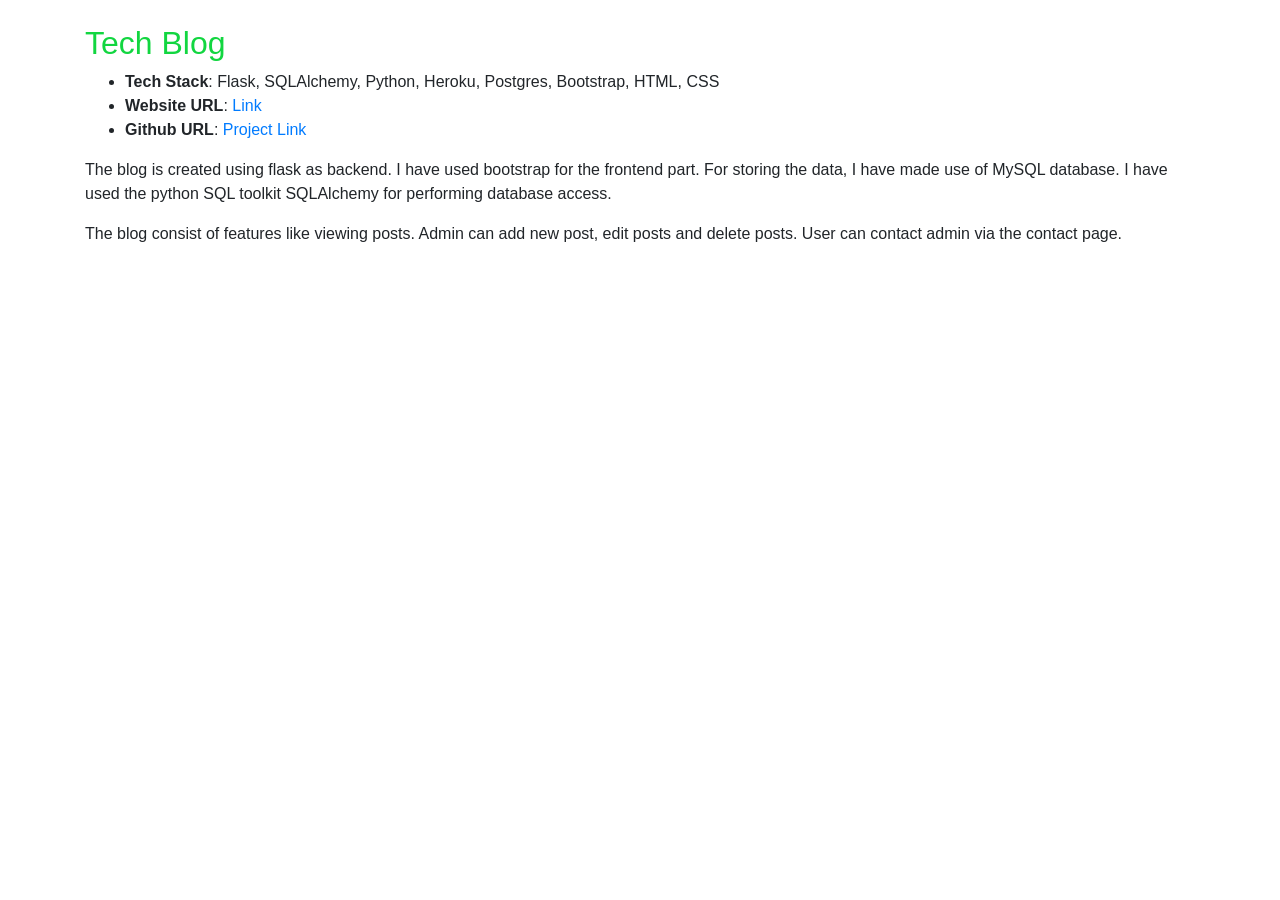
==== projects/blog.html @ 60867cb3 "portfolio Template Adding a portfolio template forked from rajaprerak/rajaprerak.github.io:master" ====
<html lang="en"><head>
  <meta charset="utf-8">
  <meta content="width=device-width, initial-scale=1.0" name="viewport">

  <title>Personal Blog</title>
  <meta content="" name="descriptison">
  <meta content="" name="keywords">

  <!-- Favicons -->
  <link href="../assets/img/favicon.png" rel="icon">
  <link href="../assets/img/apple-touch-icon.png" rel="apple-touch-icon">

  <!-- Google Fonts -->
  <link href="https://fonts.googleapis.com/css?family=Open+Sans:300,300i,400,400i,600,600i,700,700i|Raleway:300,300i,400,400i,500,500i,600,600i,700,700i|Poppins:300,300i,400,400i,500,500i,600,600i,700,700i" rel="stylesheet">

  <!-- Vendor CSS Files -->
  <link href="../assets/vendor/bootstrap/css/bootstrap.min.css" rel="stylesheet">
  <link href="../assets/vendor/icofont/icofont.min.css" rel="stylesheet">
  <link href="../assets/vendor/remixicon/remixicon.css" rel="stylesheet">
  <link href="../assets/vendor/owl.carousel/assets/owl.carousel.min.css" rel="stylesheet">
  <link href="../assets/vendor/boxicons/css/boxicons.min.css" rel="stylesheet">
  <link href="../assets/vendor/venobox/venobox.css" rel="stylesheet">

  <!-- Template Main CSS File -->
  <link href="../assets/css/style.css" rel="stylesheet">

  <!-- =======================================================
  * Template Name: Personal - v2.2.0
  * Template URL: https://bootstrapmade.com/personal-free-resume-bootstrap-template/
  * Author: BootstrapMade.com
  * License: https://bootstrapmade.com/license/
  ======================================================== -->
</head>

<body data-gr-c-s-loaded="true">

<!-- ======= Portfolio Details ======= -->
  <main id="main">
    <div id="portfolio-details" class="portfolio-details">
      <div class="container">

        <div class="row">

          <div class="col-lg-12 portfolio-info">
            <br>
            <h2 style="color:#12d640">Tech Blog</h2>

            <ul>
              <li><strong>Tech Stack</strong>: Flask, SQLAlchemy, Python, Heroku, Postgres, Bootstrap, HTML, CSS</li>
                <li><strong>Website URL</strong>: <a href="https://techingenious.herokuapp.com/" target="_blank">Link</a></li>
              <li><strong>Github URL</strong>: <a href="https://github.com/rajaprerak/Blog_with_flask" target="_blank">Project Link</a></li>
            </ul>

            <p>
               The blog is created using flask as backend. I have used bootstrap for the frontend part. For storing the data, I have made use of MySQL database. I have used the python SQL toolkit SQLAlchemy for performing database access.
            </p>
              <p>
                The blog consist of features like viewing posts. Admin can add new post, edit posts and delete posts. User can contact admin via the contact page.
            </p>
          </div>

        </div>

      </div>
    </div><!-- End Portfolio Details -->
  </main><!-- End #main -->

 <!-- Vendor JS Files -->
  <script async="" src="//www.google-analytics.com/analytics.js"></script><script src="assets/vendor/jquery/jquery.min.js"></script>
  <script src="../assets/vendor/bootstrap/js/bootstrap.bundle.min.js"></script>
  <script src="../assets/vendor/jquery.easing/jquery.easing.min.js"></script>
  <script src="../assets/vendor/php-email-form/validate.js"></script>
  <script src="../assets/vendor/waypoints/jquery.waypoints.min.js"></script>
  <script src="../assets/vendor/counterup/counterup.min.js"></script>
  <script src="../assets/vendor/owl.carousel/owl.carousel.min.js"></script>
  <script src="../assets/vendor/isotope-layout/isotope.pkgd.min.js"></script>
  <script src="../assets/vendor/venobox/venobox.min.js"></script>

  <!-- Template Main JS File -->
  <script src="../assets/js/main.js"></script>

  <script>if( window.self == window.top ) { (function(i,s,o,g,r,a,m){i['GoogleAnalyticsObject']=r;i[r]=i[r]||function(){ (i[r].q=i[r].q||[]).push(arguments)},i[r].l=1*new Date();a=s.createElement(o), m=s.getElementsByTagName(o)[0];a.async=1;a.src=g;m.parentNode.insertBefore(a,m) })(window,document,'script','//www.google-analytics.com/analytics.js','ga'); ga('create', 'UA-55234356-4', 'auto'); ga('send', 'pageview'); } </script>

</body>
</html>
---- assets/css/style.css ----
/**
* Template Name: Personal - v2.1.0
* Template URL: https://bootstrapmade.com/personal-free-resume-bootstrap-template/
* Author: BootstrapMade.com
* License: https://bootstrapmade.com/license/
*/

/*--------------------------------------------------------------
# General
--------------------------------------------------------------*/
body {
  font-family: "Open Sans", sans-serif;
  color: #fff;
  position: relative;
  background: transparent;
}

body::before {
  content: "";
  position: fixed;
  background: #010e1b;
  background-size: cover;
  left: 0;
  right: 0;
  top: 0;
  height: 100vh;
}

@media (min-width: 1024px) {
  body::before {
    background-attachment: fixed;
  }
}

a {
  color: #12d640;
}

a:hover {
  color: #12d640;
  text-decoration: none;
}

h1, h2, h3, h4, h5, h6 {
  font-family: "Raleway", sans-serif;
}

/*--------------------------------------------------------------
# Header
--------------------------------------------------------------*/
#header {
  transition: ease-in-out 0s;
  position: relative;
  height: 100vh;
  display: flex;
  align-items: center;
  z-index: 997;
  overflow-y: auto;
}

#header * {
  transition: ease-in-out 0s;
}

#header h1 {
  font-size: 48px;
  margin-top: 0px;
  padding: 0;
  line-height: 1;
  font-weight: 700;
  font-family: "Poppins", sans-serif;
}

#header h1 a, #header h1 a:hover {
  color: #dee2e6;
  line-height: 1;
  display: inline-block;
}

#header h2 {
  font-size: 24px;
  margin-top: 20px;
  color: #12d640;
}

#header h2 span {
  color: #ffc107;
  border-bottom: 2px solid #1c7d32;
  padding-bottom: 6px;
}

#header img {
  padding: 0;
  margin: 0;
}

#header .social-links {
  margin-top: 40px;
  display: flex;
}

#header .social-links a {
  font-size: 16px;
  display: flex;
  justify-content: center;
  align-items: center;
  background: rgba(255, 255, 255, 0.1);
  color: #fff;
  line-height: 1;
  margin-right: 8px;
  border-radius: 50%;
  width: 40px;
  height: 40px;
}

#header .social-links a:hover {
  background: #1c7d32;
}

@media (max-width: 992px) {
  #header h1 {
    font-size: 36px;
  }
  #header h2 {
    font-size: 20px;
    line-height: 30px;
  }
  #header .social-links {
    margin-top: 15px;
  }
  #header .container {
    display: flex;
    flex-direction: column;
    align-items: center;
  }
}

/*--------------------------------------------------------------
# Navigation Menu
--------------------------------------------------------------*/
/* Desktop Navigation */
.nav-menu {
  margin-top: 35px;
}

.nav-menu ul {
  display: flex;
  margin: 0;
  padding: 0;
  list-style: none;
}

.nav-menu li + li {
  margin-left: 30px;
}

.nav-menu a {
  display: block;
  position: relative;
  color: #fff;
  font-size: 19px;
  font-family: "Poppins", sans-serif;
  font-weight: 400;
}

.nav-menu a:before {
  content: "";
  position: absolute;
  width: 0;
  height: 2px;
  bottom: -4px;
  left: 0;
  background-color: #9e7f25;
  visibility: hidden;
  width: 0px;
  transition: all 0.3s ease-in-out 0s;
}

.nav-menu a:hover:before, .nav-menu li:hover > a:before, .nav-menu .active > a:before {
  visibility: visible;
  width: 25px;
}

.nav-menu a:hover, .nav-menu .active > a, .nav-menu li:hover > a {
  color: #12d640;
  text-decoration: none;
}

/* Mobile Navigation */
.mobile-nav-toggle {
  position: fixed;
  right: 15px;
  top: 15px;
  z-index: 9998;
  border: 0;
  background: none;
  font-size: 24px;
  transition: all 0.4s;
  outline: none !important;
  line-height: 1;
  cursor: pointer;
  text-align: right;
}

.mobile-nav-toggle i {
  color: #fff;
}

.mobile-nav {
  position: fixed;
  top: 55px;
  right: 15px;
  bottom: 15px;
  left: 15px;
  z-index: 9999;
  overflow-y: auto;
  background: rgba(0, 0, 0, 0.7);
  transition: ease-in-out 0s;
  opacity: 0;
  visibility: hidden;
  border-radius: 10px;
  padding: 10px 0;
  border: 2px solid rgba(255, 255, 255, 0.12);
}

.mobile-nav * {
  margin: 0;
  padding: 0;
  list-style: none;
}

.mobile-nav a {
  display: block;
  position: relative;
  color: #fff;
  padding: 10px 20px;
  font-weight: 500;
  outline: none;
}

.mobile-nav a:hover, .mobile-nav .active > a, .mobile-nav li:hover > a {
  color: #1c7d32;
  text-decoration: none;
}

.mobile-nav-overly {
  width: 100%;
  height: 100%;
  z-index: 9997;
  top: 0;
  left: 0;
  position: fixed;
  background: rgba(9, 9, 9, 0.6);
  overflow: hidden;
  display: none;
  transition: ease-in-out 0s;
}

.mobile-nav-active {
  overflow: hidden;
}

.mobile-nav-active .mobile-nav {
  opacity: 1;
  visibility: visible;
}

.mobile-nav-active .mobile-nav-toggle i {
  color: #fff;
}

/* Header Top */
#header.header-top {
  height: 90px;
  position: fixed;
  left: 0;
  top: 0;
  right: 0;
  background: #09203a;
}

#header.header-top .social-links, #header.header-top h2 {
  display: none;
}

#header.header-top h1 {
  margin-right: auto;
  font-size: 36px;
}

#header.header-top .container {
  display: flex;
  align-items: center;
}

#header.header-top .nav-menu {
  margin: 0;
}

@media (max-width: 768px) {
  #header.header-top {
    height: 60px;
  }
  #header.header-top h1 {
    font-size: 26px;
  }
}

/*--------------------------------------------------------------
# Sections General
--------------------------------------------------------------*/
section {
  overflow: hidden;
  position: absolute;
  width: 100%;
  top: 140px;
  bottom: 100%;
  opacity: 0;
  z-index: 2;
}

section.section-show {
  top: 70px;
  bottom: auto;
  opacity: 1;
  padding-bottom: 0px;
}

section .container {
  background: rgba(0, 0, 0, 0);
  padding: 30px;
}

@media (max-width: 768px) {
  section {
    top: 120px;
  }
  section.section-show {
    top: 80px;
  }
}

.section-title h2 {
  font-size: 14px;
  font-weight: 500;
  padding: 0;
  line-height: 1px;
  margin: 0 0 20px 0;
  letter-spacing: 2px;
  text-transform: uppercase;
  color: #dee2e6;
  font-family: "Poppins", sans-serif;
}

.section-title h2::after {
  content: "";
  width: 120px;
  height: 1px;
  display: inline-block;
  background: #dee2e6;
  margin: 4px 10px;
}

.section-title p {
  margin: 0;
  margin: -15px 0 15px 0;
  font-size: 36px;
  font-weight: 700;
  text-transform: uppercase;
  font-family: "Poppins", sans-serif;
  color: #fff;
}

/*--------------------------------------------------------------
# About
--------------------------------------------------------------*/
.about-me .content h3 {
  font-weight: 700;
  font-size: 26px;
  color: #1c7d32;
}

.about-me .content ul {
  list-style: none;
  padding: 0;
}

.about-me .content ul li {
  padding-bottom: 10px;
}

.about-me .content ul i {
  font-size: 20px;
  padding-right: 2px;
  color: #1c7d32;
}

.about-me .content p:last-child {
  margin-bottom: 0;
}

/*--------------------------------------------------------------
# Counts
--------------------------------------------------------------*/
.counts {
  padding: 70px 0 60px;
}

.counts .count-box {
  padding: 30px 30px 25px 30px;
  width: 100%;
  position: relative;
  text-align: center;
  background: rgba(255, 255, 255, 0.08);
}

.counts .count-box i {
  position: absolute;
  top: -25px;
  left: 50%;
  transform: translateX(-50%);
  font-size: 24px;
  background: rgba(255, 255, 255, 0.1);
  padding: 12px;
  color: #1c7d32;
  border-radius: 50px;
}

.counts .count-box span {
  font-size: 36px;
  display: block;
  font-weight: 600;
  color: #fff;
}

.counts .count-box p {
  padding: 0;
  margin: 0;
  font-family: "Raleway", sans-serif;
  font-size: 14px;
}

/*--------------------------------------------------------------
# Skills
--------------------------------------------------------------*/
.skills .progress {
  height: 50px;
  display: block;
  background: none;
}

.skills .progress .skill {
  padding: 0;
  margin: 0 0 6px 0;
  text-transform: uppercase;
  display: block;
  font-weight: 600;
  font-family: "Poppins", sans-serif;
  color: #fff;
}

.skills .progress .skill .val {
  float: right;
  font-style: normal;
}

.skills .progress-bar-wrap {
  background: rgba(255, 255, 255, 0.15);
}

.skills .progress-bar {
  width: 1px;
  height: 10px;
  transition: .9s;
  background-color: #1c7d32;
}

/*--------------------------------------------------------------
# Interests
--------------------------------------------------------------*/
.interests .icon-box {
  display: flex;
  align-items: center;
  padding: 20px;
  background: #09203a;
  transition: ease-in-out 0.3s;
}


.interests .icon-box i {
  font-size: 32px;
  padding-right: 10px;
  line-height: 1;
}

.interests .icon-box h3 {
  font-weight: 700;
  margin: 0;
  padding: 0;
  line-height: 1;
  font-size: 16px;
  color: #fff;
}

.interests .icon-box:hover {
  background: #042b56eb;
}

/*--------------------------------------------------------------
# Testimonials
--------------------------------------------------------------*/
.testimonials .testimonial-item {
  box-sizing: content-box;
  min-height: 320px;
}

.testimonials .testimonial-item .testimonial-img {
  width: 90px;
  border-radius: 50%;
  margin: -40px 0 0 40px;
  position: relative;
  z-index: 2;
  border: 6px solid rgba(255, 255, 255, 0.12);
}

.testimonials .testimonial-item h3 {
  font-size: 18px;
  font-weight: bold;
  margin: 10px 0 5px 45px;
  color: #fff;
}

.testimonials .testimonial-item h4 {
  font-size: 14px;
  color: #999;
  margin: 0 0 0 45px;
}

.testimonials .testimonial-item .quote-icon-left, .testimonials .testimonial-item .quote-icon-right {
  color: rgba(255, 255, 255, 0.25);
  font-size: 26px;
}

.testimonials .testimonial-item .quote-icon-left {
  display: inline-block;
  left: -5px;
  position: relative;
}

.testimonials .testimonial-item .quote-icon-right {
  display: inline-block;
  right: -5px;
  position: relative;
  top: 10px;
}

.testimonials .testimonial-item p {
  font-style: italic;
  margin: 0 15px 0 15px;
  padding: 20px 20px 60px 20px;
  background: rgba(255, 255, 255, 0.1);
  position: relative;
  border-radius: 6px;
  position: relative;
  z-index: 1;
}

.testimonials .owl-nav, .testimonials .owl-dots {
  margin-top: 5px;
  text-align: center;
}

.testimonials .owl-dot {
  display: inline-block;
  margin: 0 5px;
  width: 12px;
  height: 12px;
  border-radius: 50%;
  background-color: rgba(255, 255, 255, 0.3) !important;
}

.testimonials .owl-dot.active {
  background-color: #1c7d32 !important;
}

@media (max-width: 767px) {
  .testimonials {
    margin: 30px 10px;
  }
}

/*--------------------------------------------------------------
# Resume
--------------------------------------------------------------*/
.resume .resume-title {
  font-size: 26px;
  font-weight: 700;
  margin-top: 20px;
  margin-bottom: 20px;
  color: #fff;
}

.resume .resume-item {
  padding: 0 0 20px 20px;
  margin-top: -2px;
  border-left: 2px solid rgba(255, 255, 255, 0.2);
  position: relative;
}

.resume .resume-item h4 {
  line-height: 18px;
  font-size: 18px;
  font-weight: 600;
  text-transform: uppercase;
  font-family: "Poppins", sans-serif;
  color: #1c7d32;
  margin-bottom: 10px;
}

.resume .resume-item h5 {
  font-size: 16px;
  background: rgba(255, 255, 255, 0.15);
  padding: 5px 15px;
  display: inline-block;
  font-weight: 600;
  margin-bottom: 10px;
}

.resume .resume-item ul {
  padding-left: 20px;
}

.resume .resume-item ul li {
  padding-bottom: 10px;
}

.resume .resume-item:last-child {
  padding-bottom: 0;
}

.resume .resume-item::before {
  content: "";
  position: absolute;
  width: 16px;
  height: 16px;
  border-radius: 50px;
  left: -9px;
  top: 0;
  background: #9e7f25;
  border: 2px solid #9e7f25;
}

/*--------------------------------------------------------------
# Services
--------------------------------------------------------------*/
.services .icon-box {
  text-align: center;
  background: #09203a;
  padding: 40px 40px;
  transition: all ease-in-out 0.3s;
  margin: 10px
}

.services .icon-box .icon {
  margin: 0 auto;
  width: 64px;
  height: 64px;
  background: #1c7d32;
  border-radius: 5px;
  transition: all .3s ease-out 0s;
  display: flex;
  align-items: center;
  justify-content: center;
  margin-bottom: 20px;
  transform-style: preserve-3d;
}

.services .icon-box .icon i {
  color: #fff;
  font-size: 28px;
}

.services .icon-box .icon::before {
  position: absolute;
  content: '';
  left: -8px;
  top: -8px;
  height: 100%;
  width: 100%;
  background: rgba(255, 255, 255, 0.15);
  border-radius: 5px;
  transition: all .3s ease-out 0s;
  transform: translateZ(-1px);
}

.services .icon-box h4 {
  font-weight: 700;
  margin-bottom: 15px;
  font-size: 24px;
}

.services .icon-box h4 a {
  color: #fff;
}

.services .icon-box p {
  line-height: 24px;
  font-size: 14px;
  margin-bottom: 0;
}

.services .icon-box:hover {
  background: #042e5f;
  border-color: #1c7d32;
}

.services .icon-box:hover .icon {
  background: #fff;
}

.services .icon-box:hover .icon i {
  color: #1c7d32;
}

.services .icon-box:hover .icon::before {
  background: #35e888;
}

.services .icon-box:hover h4 a, .services .icon-box:hover p {
  color: #12d640;
}

/*--------------------------------------------------------------
# Portfolio
--------------------------------------------------------------*/
.portfolio .portfolio-item {
  margin-bottom: 30px;
}

.portfolio #portfolio-flters {
  padding: 0;
  margin: 0 auto 15px auto;
  list-style: none;
  text-align: center;
  border-radius: 50px;
  padding: 2px 15px;
}

.portfolio #portfolio-flters li {
  cursor: pointer;
  display: inline-block;
  padding: 8px 16px 10px 16px;
  font-size: 14px;
  font-weight: 600;
  line-height: 1;
  text-transform: uppercase;
  color: #fff;
  background: rgba(255, 255, 255, 0.1);
  margin: 0 3px 10px 3px;
  transition: all 0.3s ease-in-out;
  border-radius: 4px;
}

.portfolio #portfolio-flters li:hover, .portfolio #portfolio-flters li.filter-active {
  background: #1c7d32;
}

.portfolio #portfolio-flters li:last-child {
  margin-right: 0;
}

.portfolio .portfolio-wrap {
  transition: 0.3s;
  position: relative;
  overflow: hidden;
  z-index: 1;
  background: rgba(0, 0, 0, 0.6);
}

.portfolio .portfolio-wrap::before {
  content: "";
  background: rgba(0, 0, 0, 0.6);
  position: absolute;
  left: 30px;
  right: 30px;
  top: 30px;
  bottom: 30px;
  transition: all ease-in-out 0.3s;
  z-index: 2;
  opacity: 0;
}

.portfolio .portfolio-wrap .portfolio-info {
  opacity: 0;
  position: absolute;
  top: 0;
  left: 0;
  right: 0;
  bottom: 0;
  text-align: center;
  z-index: 3;
  transition: all ease-in-out 0.3s;
  display: flex;
  flex-direction: column;
  justify-content: center;
  align-items: center;
}

.portfolio .portfolio-wrap .portfolio-info::before {
  display: block;
  content: "";
  width: 48px;
  height: 48px;
  position: absolute;
  top: 35px;
  left: 35px;
  border-top: 3px solid #fff;
  border-left: 3px solid #fff;
  transition: all 0.5s ease 0s;
  z-index: 9994;
}

.portfolio .portfolio-wrap .portfolio-info::after {
  display: block;
  content: "";
  width: 48px;
  height: 48px;
  position: absolute;
  bottom: 35px;
  right: 35px;
  border-bottom: 3px solid #fff;
  border-right: 3px solid #fff;
  transition: all 0.5s ease 0s;
  z-index: 9994;
}

.portfolio .portfolio-wrap .portfolio-info h4 {
  font-size: 20px;
  color: #fff;
  font-weight: 600;
}

.portfolio .portfolio-wrap .portfolio-info p {
  color: #ffffff;
  font-size: 14px;
  text-transform: uppercase;
  padding: 0;
  margin: 0;
}

.portfolio .portfolio-wrap .portfolio-links {
  text-align: center;
  z-index: 4;
}

.portfolio .portfolio-wrap .portfolio-links a {
  color: #fff;
  margin: 0 2px;
  font-size: 28px;
  display: inline-block;
  transition: 0.3s;
}

.portfolio .portfolio-wrap .portfolio-links a:hover {
  color: #63eda3;
}

.portfolio .portfolio-wrap:hover::before {
  top: 0;
  left: 0;
  right: 0;
  bottom: 0;
  opacity: 1;
}

.portfolio .portfolio-wrap:hover .portfolio-info {
  opacity: 1;
}

.portfolio .portfolio-wrap:hover .portfolio-info::before {
  top: 15px;
  left: 15px;
}

.portfolio .portfolio-wrap:hover .portfolio-info::after {
  bottom: 15px;
  right: 15px;
}

/*--------------------------------------------------------------
# Contact
--------------------------------------------------------------*/
.contact .info-box {
  color: #444444;
  padding: 20px;
  width: 100%;
  background: #09203a;
}

.contact .info-box i.bx {
  font-size: 24px;
  color: #dee2e6;
  border-radius: 50%;
  padding: 14px;
  float: left;
  background: rgba(255, 255, 255, 0.1);
}

.contact .info-box h3 {
  font-size: 20px;
  color: #28a745;
  font-weight: 700;
  margin: 10px 0 8px 68px;
}

.contact .info-box p {
  padding: 0;
  color: #fff;
  line-height: 24px;
  font-size: 14px;
  margin: 0 0 0 68px;
}

.contact .info-box .social-links {
  margin: 5px 0 0 68px;
  display: flex;
}

.contact .info-box .social-links a {
  font-size: 18px;
  display: inline-block;
  color: #fff;
  line-height: 1;
  margin-right: 12px;
  transition: 0.3s;
}

.contact .info-box .social-links a:hover {
  color: #12d640;
}

.contact .php-email-form {
  padding: 30px;
  background: rgba(255, 255, 255, 0.08);
}

.contact .php-email-form .validate {
  display: none;
  color: red;
  margin: 0 0 15px 0;
  font-weight: 400;
  font-size: 13px;
}

.contact .php-email-form .error-message {
  display: none;
  background: rgba(255, 255, 255, 0.08);
  background: #ed3c0d;
  text-align: center;
  padding: 15px;
  font-weight: 600;
}

.contact .php-email-form .sent-message {
  display: none;
  background: rgba(255, 255, 255, 0.08);
  background: #1c7d32;
  text-align: center;
  padding: 15px;
  font-weight: 600;
}

.contact .php-email-form .loading {
  display: none;
  background: rgba(255, 255, 255, 0.08);
  text-align: center;
  padding: 15px;
}

.contact .php-email-form .loading:before {
  content: "";
  display: inline-block;
  border-radius: 50%;
  width: 24px;
  height: 24px;
  margin: 0 10px -6px 0;
  border: 3px solid #1c7d32;
  border-top-color: #eee;
  -webkit-animation: animate-loading 1s linear infinite;
  animation: animate-loading 1s linear infinite;
}

.contact .php-email-form input, .contact .php-email-form textarea {
  border-radius: 0;
  box-shadow: none;
  font-size: 14px;
  background: rgba(255, 255, 255, 0.08);
  border: 0;
  transition: 0.3s;
  color: #fff;
}

.contact .php-email-form input:focus, .contact .php-email-form textarea:focus {
  background-color: rgba(255, 255, 255, 0.11);
}

.contact .php-email-form input::-webkit-input-placeholder, .contact .php-email-form textarea::-webkit-input-placeholder {
  color: rgba(255, 255, 255, 0.3);
  opacity: 1;
}

.contact .php-email-form input::-moz-placeholder, .contact .php-email-form textarea::-moz-placeholder {
  color: rgba(255, 255, 255, 0.3);
  opacity: 1;
}

.contact .php-email-form input:-ms-input-placeholder, .contact .php-email-form textarea:-ms-input-placeholder {
  color: rgba(255, 255, 255, 0.3);
  opacity: 1;
}

.contact .php-email-form input::-ms-input-placeholder, .contact .php-email-form textarea::-ms-input-placeholder {
  color: rgba(255, 255, 255, 0.3);
  opacity: 1;
}

.contact .php-email-form input::placeholder, .contact .php-email-form textarea::placeholder {
  color: rgba(255, 255, 255, 0.3);
  opacity: 1;
}

.contact .php-email-form input {
  padding: 20px 15px;
}

.contact .php-email-form textarea {
  padding: 12px 15px;
}

.contact .php-email-form button[type="submit"] {
  background: #1c7d32;
  border: 0;
  padding: 10px 30px;
  color: #fff;
  transition: 0.4s;
  border-radius: 4px;
}

.contact .php-email-form button[type="submit"]:hover {
  background: #15bb62;
}

@-webkit-keyframes animate-loading {
  0% {
    transform: rotate(0deg);
  }
  100% {
    transform: rotate(360deg);
  }
}

@keyframes animate-loading {
  0% {
    transform: rotate(0deg);
  }
  100% {
    transform: rotate(360deg);
  }
}

/*--------------------------------------------------------------
# Credits
--------------------------------------------------------------*/
.credits {
  position: fixed;
  right: 15px;
  bottom: 15px;
  font-size: 13px;
  color: #fff;
  z-index: 1;
}

.credits a {
  color: #1c7d32;
  transition: 0.3s;
}

.credits a:hover {
  color: #fff;
}

@media (max-width: 992px) {
  .credits {
    left: 50%;
    right: 0;
    transform: translateX(-50%);
  }
}
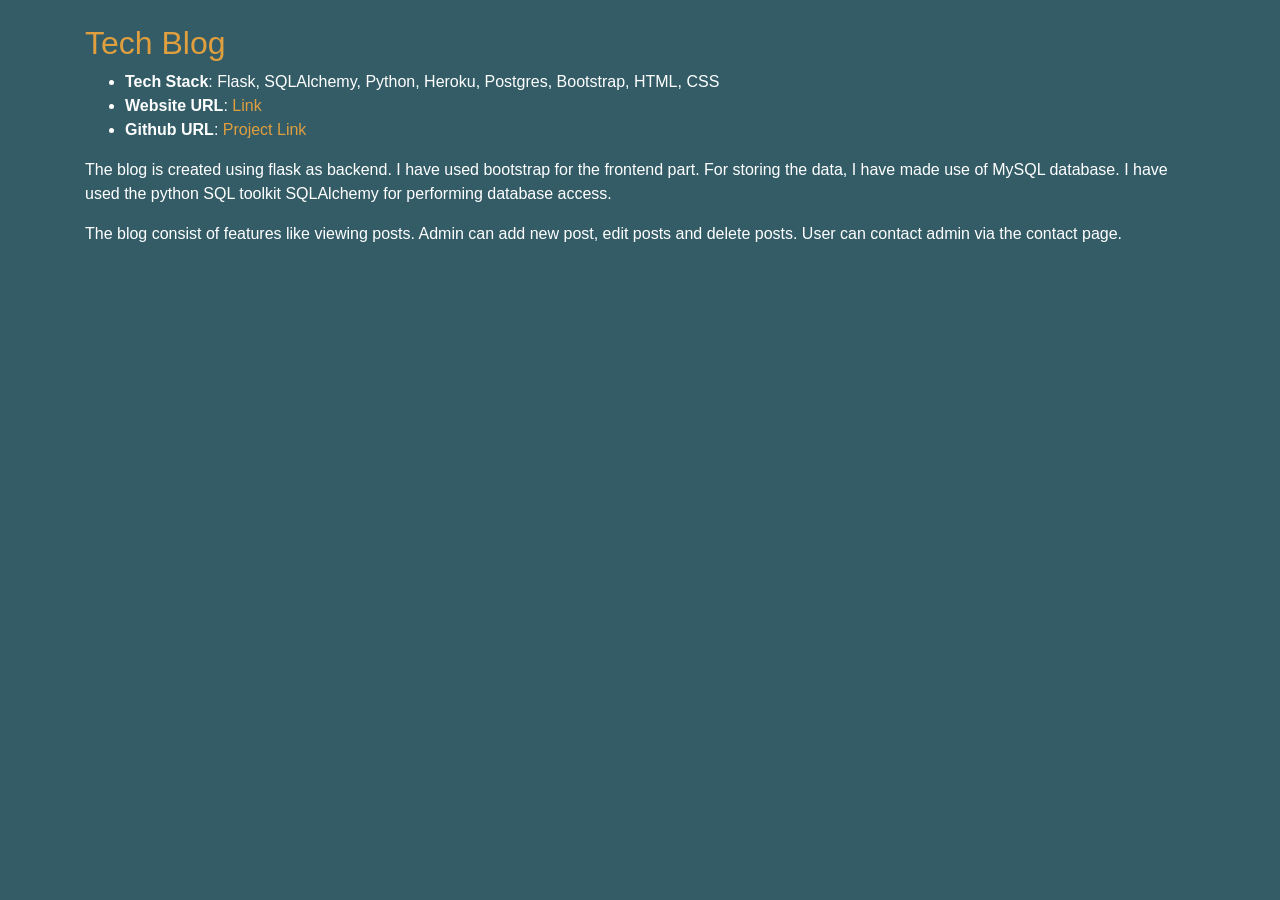
==== commit 8f69b6d0: "Color Template Change" ====
--- a/projects/blog.html
+++ b/projects/blog.html
@@ -43,7 +43,7 @@
 
           <div class="col-lg-12 portfolio-info">
             <br>
-            <h2 style="color:#12d640">Tech Blog</h2>
+            <h2 style="color: var(--accent)">Tech Blog</h2>
 
             <ul>
               <li><strong>Tech Stack</strong>: Flask, SQLAlchemy, Python, Heroku, Postgres, Bootstrap, HTML, CSS</li>
--- a/assets/css/style.css
+++ b/assets/css/style.css
@@ -5,12 +5,23 @@
 * License: https://bootstrapmade.com/license/
 */
 
+:root {
+  --bg: #335c67;
+  --surface: rgba(255, 243, 176, 0.08);
+  --surface-strong: rgba(255, 243, 176, 0.15);
+  --text: #fff;
+  --text-muted: #dee2e6;
+  --accent: #e09f3e;
+  --accent-strong: #540b0e;
+  --highlight: #fff3b0;
+}
+
 /*--------------------------------------------------------------
 # General
 --------------------------------------------------------------*/
 body {
   font-family: "Open Sans", sans-serif;
-  color: #fff;
+  color: var(--text);
   position: relative;
   background: transparent;
 }
@@ -18,7 +29,7 @@
 body::before {
   content: "";
   position: fixed;
-  background: #010e1b;
+  background: var(--bg);
   background-size: cover;
   left: 0;
   right: 0;
@@ -33,11 +44,11 @@
 }
 
 a {
-  color: #12d640;
+  color: var(--accent);
 }
 
 a:hover {
-  color: #12d640;
+  color: var(--accent);
   text-decoration: none;
 }
 
@@ -80,12 +91,12 @@
 #header h2 {
   font-size: 24px;
   margin-top: 20px;
-  color: #12d640;
+  color: var(--highlight);
 }
 
 #header h2 span {
-  color: #ffc107;
-  border-bottom: 2px solid #1c7d32;
+  color: var(--accent);
+  border-bottom: 2px solid var(--accent-strong);
   padding-bottom: 6px;
 }
 
@@ -114,7 +125,7 @@
 }
 
 #header .social-links a:hover {
-  background: #1c7d32;
+  background: var(--accent);
 }
 
 @media (max-width: 992px) {
@@ -170,7 +181,7 @@
   height: 2px;
   bottom: -4px;
   left: 0;
-  background-color: #9e7f25;
+  background-color: var(--accent-strong);
   visibility: hidden;
   width: 0px;
   transition: all 0.3s ease-in-out 0s;
@@ -182,7 +193,7 @@
 }
 
 .nav-menu a:hover, .nav-menu .active > a, .nav-menu li:hover > a {
-  color: #12d640;
+  color: var(--accent);
   text-decoration: none;
 }
 
@@ -239,7 +250,7 @@
 }
 
 .mobile-nav a:hover, .mobile-nav .active > a, .mobile-nav li:hover > a {
-  color: #1c7d32;
+  color: var(--accent);
   text-decoration: none;
 }
 
@@ -276,7 +287,7 @@
   left: 0;
   top: 0;
   right: 0;
-  background: #09203a;
+  background: var(--bg);
 }
 
 #header.header-top .social-links, #header.header-top h2 {
@@ -377,7 +388,7 @@
 .about-me .content h3 {
   font-weight: 700;
   font-size: 26px;
-  color: #1c7d32;
+  color: var(--accent);
 }
 
 .about-me .content ul {
@@ -392,7 +403,7 @@
 .about-me .content ul i {
   font-size: 20px;
   padding-right: 2px;
-  color: #1c7d32;
+  color: var(--accent);
 }
 
 .about-me .content p:last-child {
@@ -411,7 +422,7 @@
   width: 100%;
   position: relative;
   text-align: center;
-  background: rgba(255, 255, 255, 0.08);
+  background: var(--surface);
 }
 
 .counts .count-box i {
@@ -420,9 +431,9 @@
   left: 50%;
   transform: translateX(-50%);
   font-size: 24px;
-  background: rgba(255, 255, 255, 0.1);
+  background: var(--surface-strong);
   padding: 12px;
-  color: #1c7d32;
+  color: var(--accent);
   border-radius: 50px;
 }
 
@@ -465,14 +476,14 @@
 }
 
 .skills .progress-bar-wrap {
-  background: rgba(255, 255, 255, 0.15);
+  background: var(--surface-strong);
 }
 
 .skills .progress-bar {
   width: 1px;
   height: 10px;
   transition: .9s;
-  background-color: #1c7d32;
+  background-color: var(--accent);
 }
 
 /*--------------------------------------------------------------
@@ -482,7 +493,7 @@
   display: flex;
   align-items: center;
   padding: 20px;
-  background: #09203a;
+  background: var(--bg);
   transition: ease-in-out 0.3s;
 }
 
@@ -503,7 +514,7 @@
 }
 
 .interests .icon-box:hover {
-  background: #042b56eb;
+  background: var(--accent-strong);
 }
 
 /*--------------------------------------------------------------
@@ -558,7 +569,7 @@
   font-style: italic;
   margin: 0 15px 0 15px;
   padding: 20px 20px 60px 20px;
-  background: rgba(255, 255, 255, 0.1);
+  background: rgba(255, 243, 176, 0.12);
   position: relative;
   border-radius: 6px;
   position: relative;
@@ -580,7 +591,7 @@
 }
 
 .testimonials .owl-dot.active {
-  background-color: #1c7d32 !important;
+  background-color: var(--accent) !important;
 }
 
 @media (max-width: 767px) {
@@ -613,7 +624,7 @@
   font-weight: 600;
   text-transform: uppercase;
   font-family: "Poppins", sans-serif;
-  color: #1c7d32;
+  color: var(--accent);
   margin-bottom: 10px;
 }
 
@@ -646,8 +657,8 @@
   border-radius: 50px;
   left: -9px;
   top: 0;
-  background: #9e7f25;
-  border: 2px solid #9e7f25;
+  background: var(--accent-strong);
+  border: 2px solid var(--accent-strong);
 }
 
 /*--------------------------------------------------------------
@@ -655,17 +666,18 @@
 --------------------------------------------------------------*/
 .services .icon-box {
   text-align: center;
-  background: #09203a;
+  background: var(--surface-strong);
   padding: 40px 40px;
   transition: all ease-in-out 0.3s;
-  margin: 10px
+  margin: 10px;
+  color: var(--text);
 }
 
 .services .icon-box .icon {
   margin: 0 auto;
   width: 64px;
   height: 64px;
-  background: #1c7d32;
+  background: var(--accent);
   border-radius: 5px;
   transition: all .3s ease-out 0s;
   display: flex;
@@ -678,6 +690,10 @@
 .services .icon-box .icon i {
   color: #fff;
   font-size: 28px;
+}
+
+.services .icon-box h4 {
+  color: var(--text);
 }
 
 .services .icon-box .icon::before {
@@ -710,8 +726,8 @@
 }
 
 .services .icon-box:hover {
-  background: #042e5f;
-  border-color: #1c7d32;
+  background: var(--accent-strong);
+  border-color: var(--accent);
 }
 
 .services .icon-box:hover .icon {
@@ -719,15 +735,15 @@
 }
 
 .services .icon-box:hover .icon i {
-  color: #1c7d32;
+  color: var(--accent);
 }
 
 .services .icon-box:hover .icon::before {
-  background: #35e888;
+  background: var(--highlight);
 }
 
 .services .icon-box:hover h4 a, .services .icon-box:hover p {
-  color: #12d640;
+  color: var(--highlight);
 }
 
 /*--------------------------------------------------------------
@@ -762,7 +778,7 @@
 }
 
 .portfolio #portfolio-flters li:hover, .portfolio #portfolio-flters li.filter-active {
-  background: #1c7d32;
+  background: var(--accent);
 }
 
 .portfolio #portfolio-flters li:last-child {
@@ -862,7 +878,7 @@
 }
 
 .portfolio .portfolio-wrap .portfolio-links a:hover {
-  color: #63eda3;
+  color: var(--highlight);
 }
 
 .portfolio .portfolio-wrap:hover::before {
@@ -894,7 +910,7 @@
   color: #444444;
   padding: 20px;
   width: 100%;
-  background: #09203a;
+  background: var(--bg);
 }
 
 .contact .info-box i.bx {
@@ -908,7 +924,7 @@
 
 .contact .info-box h3 {
   font-size: 20px;
-  color: #28a745;
+  color: var(--accent);
   font-weight: 700;
   margin: 10px 0 8px 68px;
 }
@@ -936,7 +952,7 @@
 }
 
 .contact .info-box .social-links a:hover {
-  color: #12d640;
+  color: var(--accent);
 }
 
 .contact .php-email-form {
@@ -954,8 +970,8 @@
 
 .contact .php-email-form .error-message {
   display: none;
-  background: rgba(255, 255, 255, 0.08);
-  background: #ed3c0d;
+  background: rgba(255, 243, 176, 0.12);
+  border-left: 4px solid var(--accent-strong);
   text-align: center;
   padding: 15px;
   font-weight: 600;
@@ -963,8 +979,8 @@
 
 .contact .php-email-form .sent-message {
   display: none;
-  background: rgba(255, 255, 255, 0.08);
-  background: #1c7d32;
+  background: var(--surface-strong);
+  border-left: 4px solid var(--accent);
   text-align: center;
   padding: 15px;
   font-weight: 600;
@@ -984,8 +1000,8 @@
   width: 24px;
   height: 24px;
   margin: 0 10px -6px 0;
-  border: 3px solid #1c7d32;
-  border-top-color: #eee;
+  border: 3px solid var(--accent);
+  border-top-color: #fff;
   -webkit-animation: animate-loading 1s linear infinite;
   animation: animate-loading 1s linear infinite;
 }
@@ -1038,7 +1054,7 @@
 }
 
 .contact .php-email-form button[type="submit"] {
-  background: #1c7d32;
+  background: var(--accent);
   border: 0;
   padding: 10px 30px;
   color: #fff;
@@ -1047,7 +1063,7 @@
 }
 
 .contact .php-email-form button[type="submit"]:hover {
-  background: #15bb62;
+  background: var(--accent-strong);
 }
 
 @-webkit-keyframes animate-loading {
@@ -1081,7 +1097,7 @@
 }
 
 .credits a {
-  color: #1c7d32;
+  color: var(--accent);
   transition: 0.3s;
 }
 
